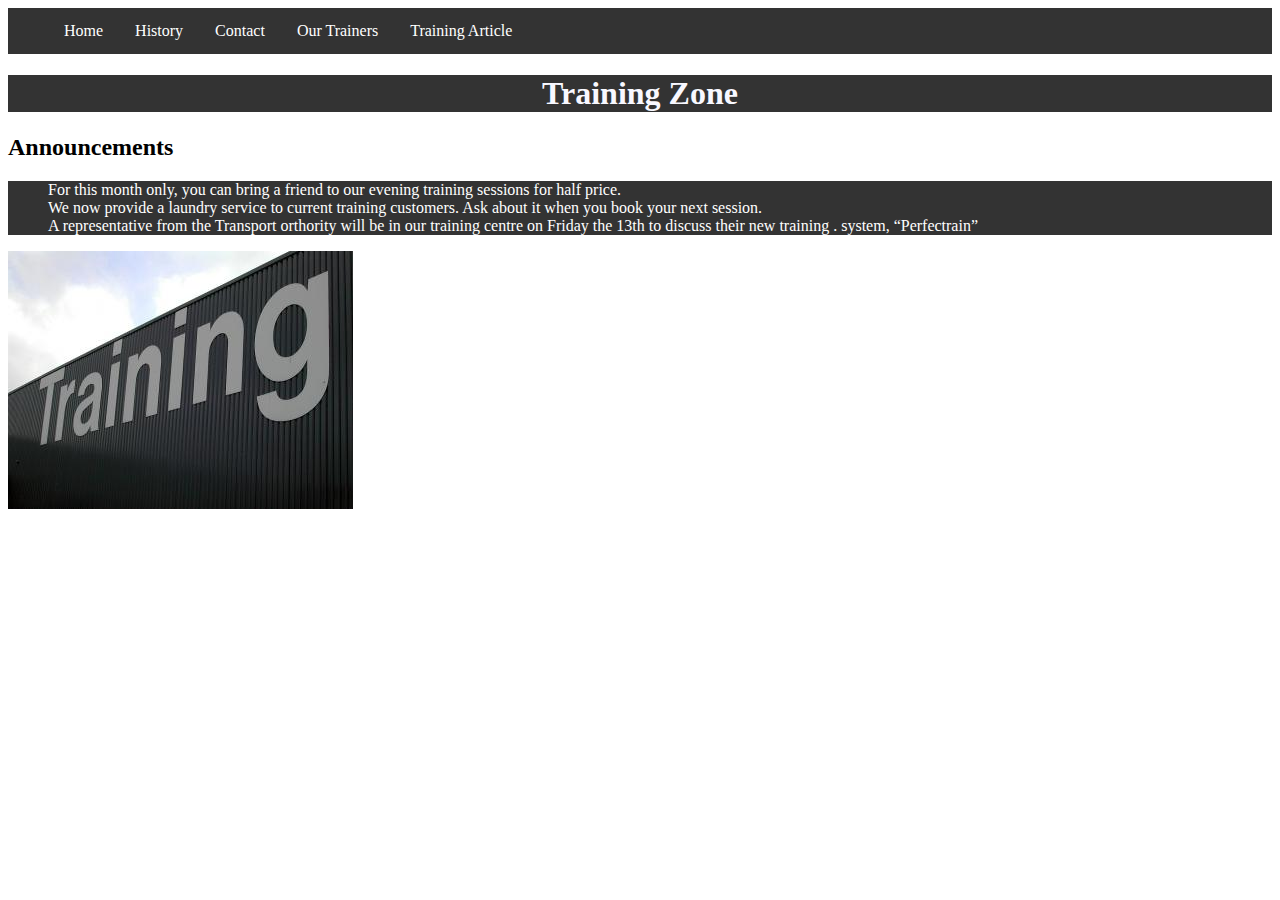
==== index.html @ cf813608 "TrainingZonePrac" ====
<!doctype html>
<html>
<head>
<meta charset="utf-8">
<title>Training Zone</title>
<link href="TrainingZoneStyles.css" rel="stylesheet" type="text/css">
</head>

<body>
<header>
<nav>
<ul>
<div id="navigation">
	<li><a href="index.html">Home</a></li>
	<li><a href="history.html">History</a></li>
	<li><a href="contact.html">Contact</a></li>
	<li><a href="trainers.html">Our Trainers</a></li>
	<li><a href="article.html">Training Article</a></li>
	
</div></ul></nav></header>

<h1> Training Zone</h1>
<h2> Announcements</h2>
<ol>
	<li>For this month only, you can bring a friend to our evening training sessions for half price.</li>
	
	<li>We now provide a laundry service to current training customers. Ask about it when you book your next session.</li>
	
	<li>A representative from the Transport orthority will be in our training centre on Friday the 13th to discuss their new training . system, “Perfectrain”</li>
</ol>

<img src="Images/basiclogo.jpg" width="345" height="258" alt="TrainingBanner"/>
</body>
</html>
---- TrainingZoneStyles.css ----
ul {
    list-style-type: none;
    margin: auto;
    padding: auto;
    overflow: hidden;
    background-color: #333;
	
}

li {
	display:block;
	color:white;

	
}

li a {
	text-decoration: none;
    color: white;
    text-align: center;
    padding: 14px 16px;
	display:block;
	float:left;
	

}

li a:hover {
    background-color: black;
}

h1 {
	text-align: center;
	background-color: #333;
	color: ghostwhite;
}

ol {
	color:black;
	text-align: left;
	list-style-type:circle;
	background-color:#333;
	
}

img {
	margin-right:auto;
	position: static;
	border: 3px;
	right: 300px;
	top: 150px;
}

p {
	background-color: floralwhite;
	color:black;
	text-align:left;
	display:block;
	width:65%;
}

h3 {
	background-color:#333;
	color:white;
	text-align: center;
	padding: 5px;
}

.list {
	list-style-type: circle;
	color: white;
	padding: 5px;
	
}

#contact {
	background-color: #333;
	color: white;
	margin-left: auto;
	padding: 5px;
	text-align: center;
	
}
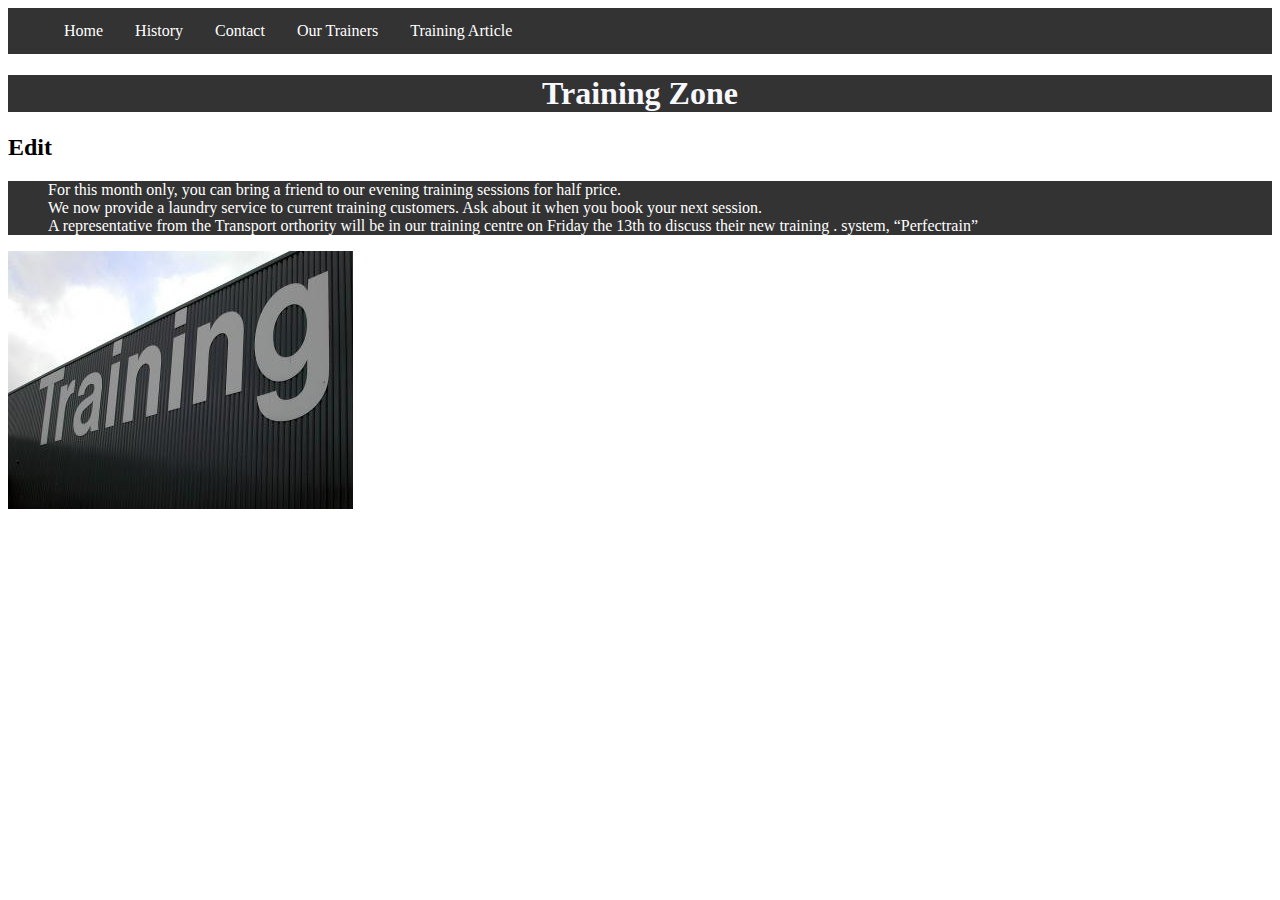
==== commit caf29648: "Edit" ====
--- a/index.html
+++ b/index.html
@@ -20,7 +20,7 @@
 </div></ul></nav></header>
 
 <h1> Training Zone</h1>
-<h2> Announcements</h2>
+<h2> Edit</h2>
 <ol>
 	<li>For this month only, you can bring a friend to our evening training sessions for half price.</li>
 	
